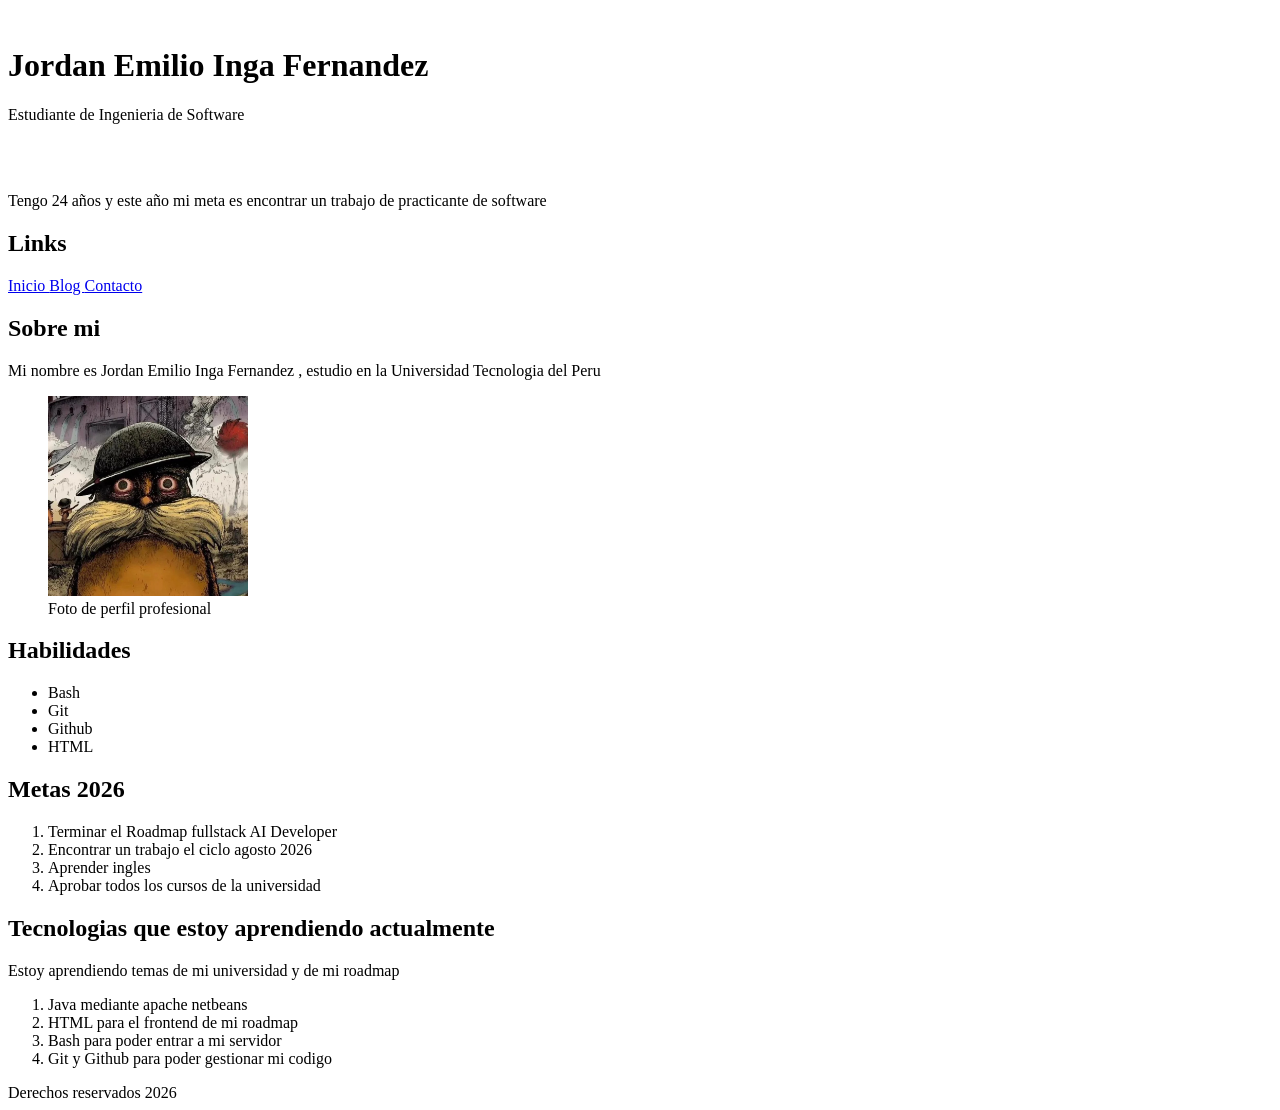
==== index.html @ 43eada55 "Practicando HTML" ====
<!DOCTYPE html>
<html lang="en">
<head>
    <meta charset="UTF-8">
    <meta name="viewport" content="width=device-width, initial-scale=1.0">
    <title>Document</title>
</head>
<body>
    <!-- Primera parte -->
    <br>
        <h1> Jordan Emilio Inga Fernandez </h1>
        <p> Estudiante de Ingenieria de Software </p>
        <br> </br>
        <p> Tengo 24 años y este año mi meta es encontrar un trabajo de practicante de software </p>
    </header>
    <!-- Segunda parte -->
    <nav>
        <h2> Links </h2>
        <a href="index.html" alt="blog"> Inicio </a>
        <a href="blog.html" alt="blog"> Blog </a>
        <a href="cv.html" alt="blog"> Contacto </a>

    </nav>
    <!-- Tercera parte ---->
    <main>
        <!--A---->
        <h2> Sobre mi </h2>
        <p> Mi nombre es Jordan Emilio Inga Fernandez , estudio en la Universidad Tecnologia del Peru</p>
        <figure>
            <img src="Lorax.jpg"
                alt="Foto de perfil"
                width="200" height="200">
            <figcaption> 
                Foto de perfil profesional
            </figcaption> 
        </figure>
        <!--B-->
        <h2> Habilidades </h2>
        <ul>
            <li> Bash </li>
            <li> Git </li>
            <li> Github </li>
            <li> HTML </li>
        </ul>
        <!--C--->
        <h2> Metas 2026 </h2>
        <ol>
            <li>Terminar el Roadmap fullstack AI Developer</li>
            <li>Encontrar un trabajo el ciclo agosto 2026</li>
            <li>Aprender ingles</li>
            <li>Aprobar todos los cursos de la universidad</li>
        </ol>
        <!--D---->
        <h2> Tecnologias que estoy aprendiendo actualmente</h2>
        <aside>
            <p> Estoy aprendiendo temas de mi universidad y de mi roadmap </p>
            <ol>
                <li>Java mediante apache netbeans</li>
                <li> HTML para el frontend de mi roadmap</li>
                <li> Bash para poder entrar a mi servidor </li>
                <li> Git y Github para poder gestionar mi codigo </li>
            </ol>
        </aside>
    </main>
    <footer>
        Derechos reservados 2026
    </footer>
</body>
</html>
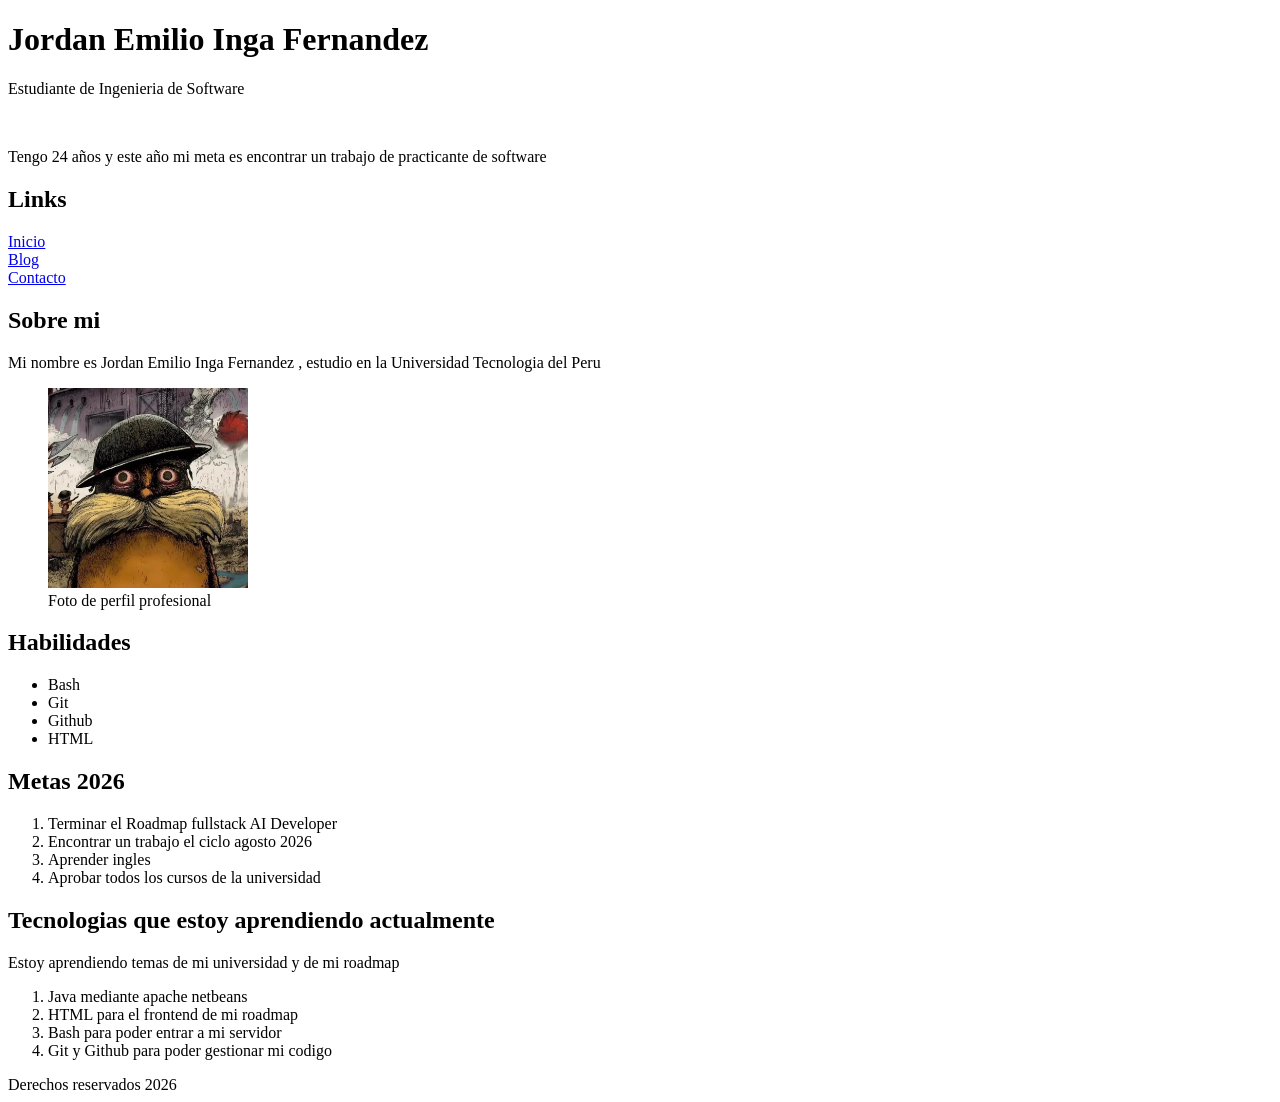
==== commit ee3df213: "Actualizacion 3.0" ====
--- a/index.html
+++ b/index.html
@@ -3,22 +3,28 @@
 <head>
     <meta charset="UTF-8">
     <meta name="viewport" content="width=device-width, initial-scale=1.0">
-    <title>Document</title>
+    <meta charset="UTF-8">
+    <meta name="robots" content="index , follow">
+    <meta name="theme-color" content="#09F">
+    <link rel="icon" type="image/jpg" href="Lorax.jpg">
+    <title>Portafolio</title>
 </head>
 <body>
     <!-- Primera parte -->
-    <br>
+    <header>
         <h1> Jordan Emilio Inga Fernandez </h1>
         <p> Estudiante de Ingenieria de Software </p>
-        <br> </br>
+        <br>
         <p> Tengo 24 años y este año mi meta es encontrar un trabajo de practicante de software </p>
     </header>
     <!-- Segunda parte -->
     <nav>
         <h2> Links </h2>
-        <a href="index.html" alt="blog"> Inicio </a>
-        <a href="blog.html" alt="blog"> Blog </a>
-        <a href="cv.html" alt="blog"> Contacto </a>
+        <a href="index.html" > Inicio </a>
+        <br>
+        <a href="blog.html" > Blog </a>
+        <br>
+        <a href="cv.html" > Contacto </a>
 
     </nav>
     <!-- Tercera parte ---->
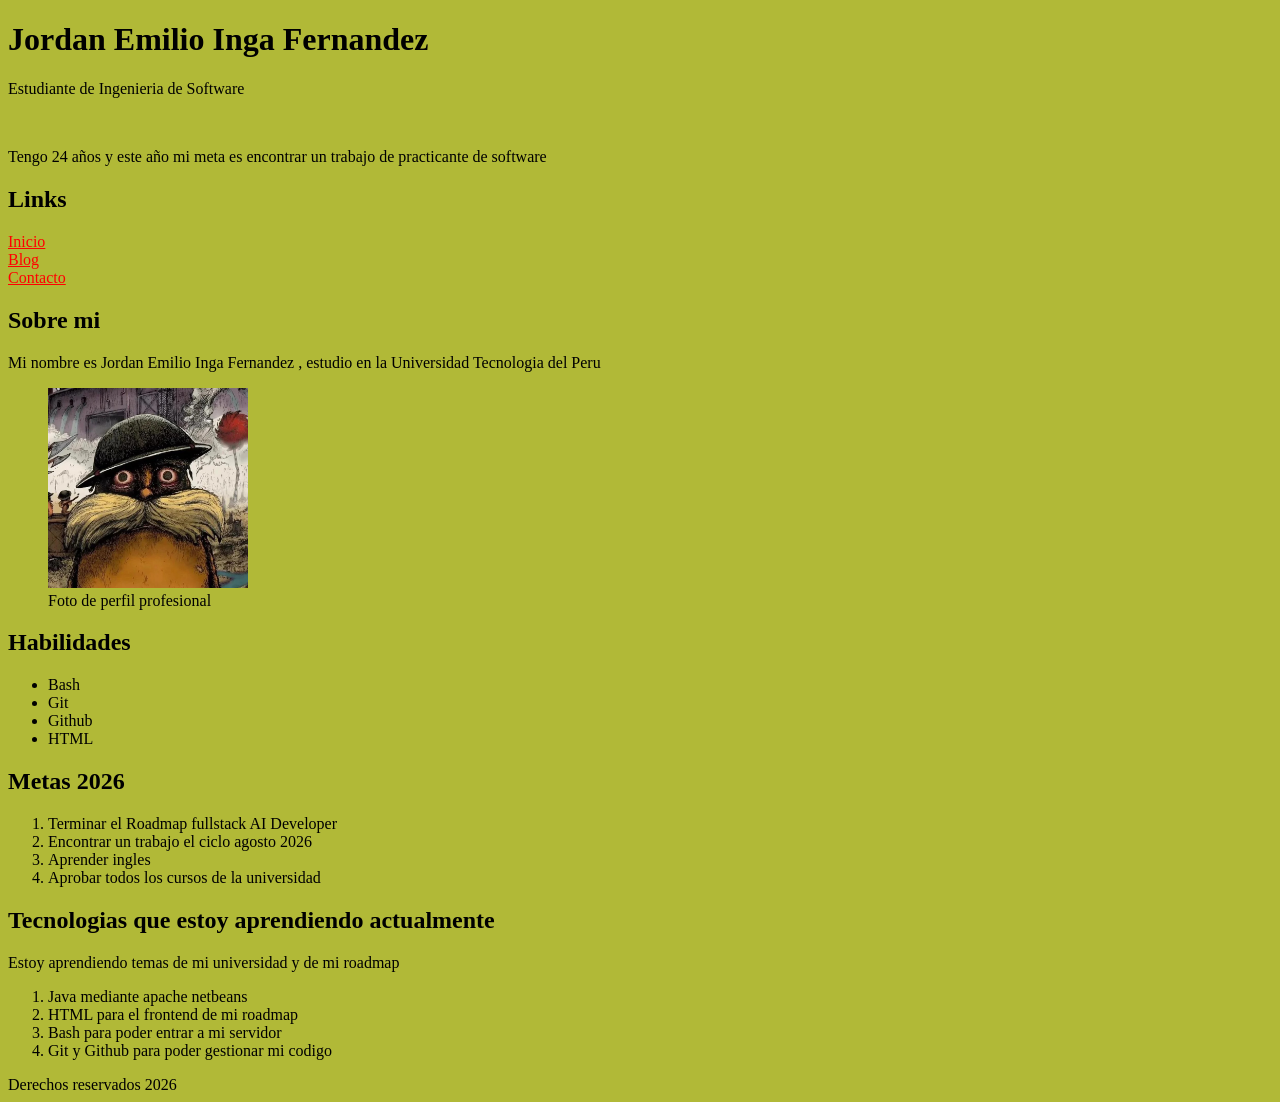
==== commit fb6897b2: "Añadiendo css" ====
--- a/index.html
+++ b/index.html
@@ -8,11 +8,22 @@
     <meta name="theme-color" content="#09F">
     <link rel="icon" type="image/jpg" href="Lorax.jpg">
     <title>Portafolio</title>
+    <style>
+        h1 {
+            color:rgba(68, 0, 255, 0.678);
+        }
+        body {
+            background: rgb(177, 185, 55);
+        }
+        a {
+            color:red;
+        }
+    </style>
 </head>
 <body>
     <!-- Primera parte -->
     <header>
-        <h1> Jordan Emilio Inga Fernandez </h1>
+        <h1 style="color:black"> Jordan Emilio Inga Fernandez </h1>
         <p> Estudiante de Ingenieria de Software </p>
         <br>
         <p> Tengo 24 años y este año mi meta es encontrar un trabajo de practicante de software </p>
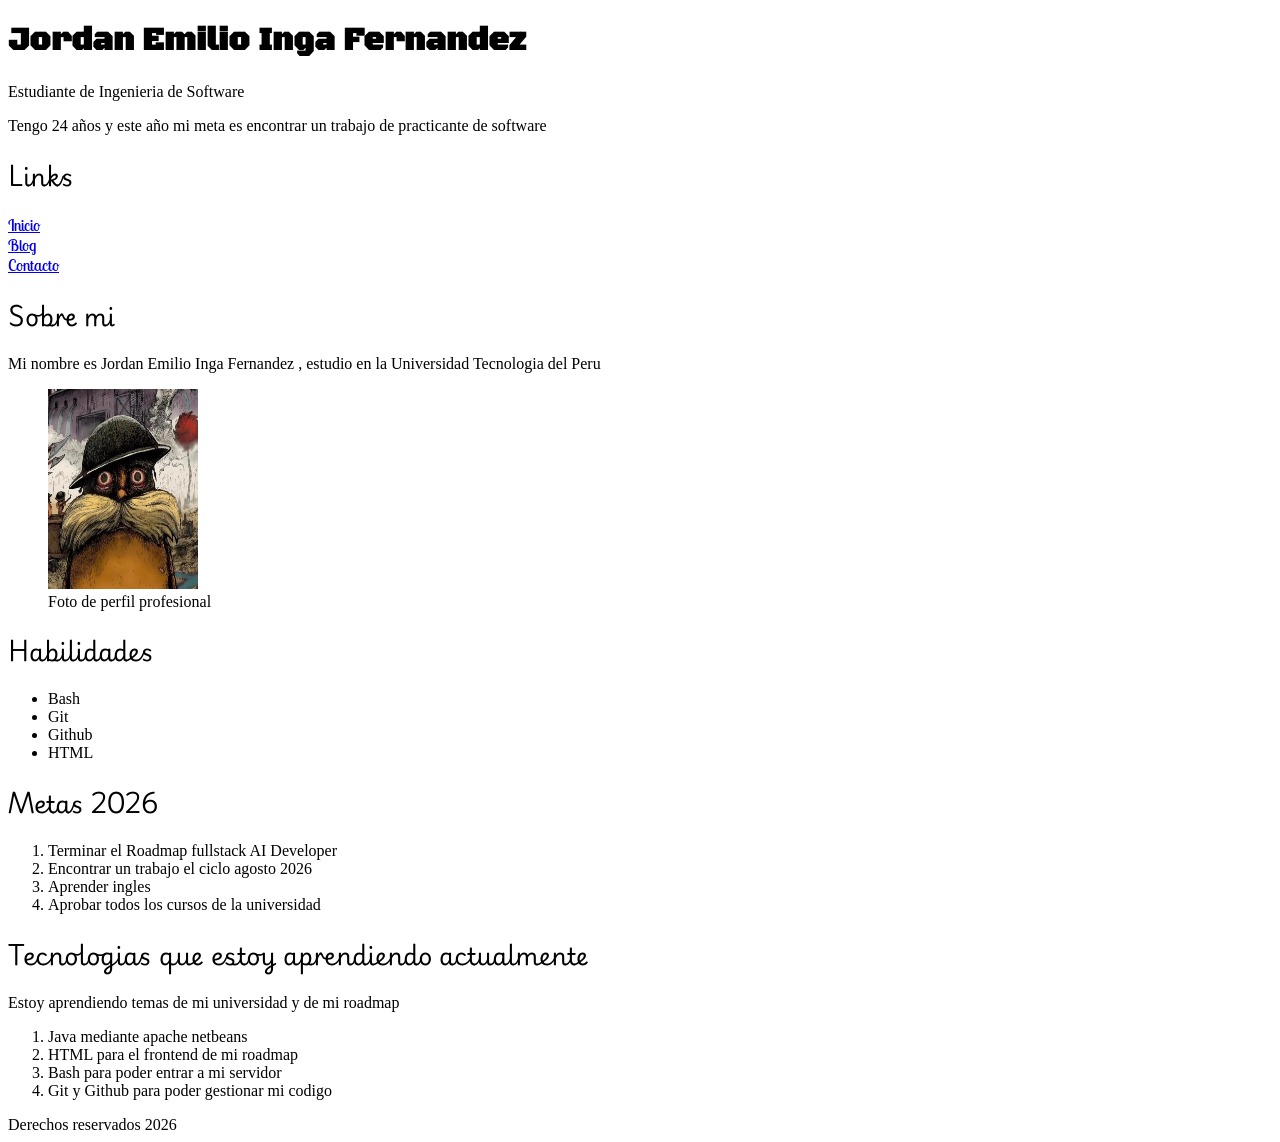
==== commit 5d717d10: "Progreso de css" ====
--- a/index.html
+++ b/index.html
@@ -6,26 +6,20 @@
     <meta charset="UTF-8">
     <meta name="robots" content="index , follow">
     <meta name="theme-color" content="#09F">
-    <link rel="icon" type="image/jpg" href="Lorax.jpg">
+    <link rel="preconnect" href="https://fonts.googleapis.com">
+    <link rel="preconnect" href="https://fonts.gstatic.com" crossorigin>
+    <link href="https://fonts.googleapis.com/css2?family=Black+Ops+One&family=Lobster+Two:ital,wght@0,400;0,700;1,400;1,700&family=Playwrite+GB+J:ital,wght@0,100..400;1,100..400&display=swap" rel="stylesheet">
+    <link rel="icon" type="image/jpg" href="Miku.jpg">
     <title>Portafolio</title>
-    <style>
-        h1 {
-            color:rgba(68, 0, 255, 0.678);
-        }
-        body {
-            background: rgb(177, 185, 55);
-        }
-        a {
-            color:red;
-        }
-    </style>
+    <link rel="stylesheet" href="style.css">
+
 </head>
 <body>
     <!-- Primera parte -->
     <header>
         <h1 style="color:black"> Jordan Emilio Inga Fernandez </h1>
         <p> Estudiante de Ingenieria de Software </p>
-        <br>
+        
         <p> Tengo 24 años y este año mi meta es encontrar un trabajo de practicante de software </p>
     </header>
     <!-- Segunda parte -->
@@ -45,6 +39,7 @@
         <p> Mi nombre es Jordan Emilio Inga Fernandez , estudio en la Universidad Tecnologia del Peru</p>
         <figure>
             <img src="Lorax.jpg"
+                class="imagen_de_lorax"
                 alt="Foto de perfil"
                 width="200" height="200">
             <figcaption> 
@@ -53,7 +48,7 @@
         </figure>
         <!--B-->
         <h2> Habilidades </h2>
-        <ul>
+        <ul >
             <li> Bash </li>
             <li> Git </li>
             <li> Github </li>
@@ -61,7 +56,7 @@
         </ul>
         <!--C--->
         <h2> Metas 2026 </h2>
-        <ol>
+        <ol >
             <li>Terminar el Roadmap fullstack AI Developer</li>
             <li>Encontrar un trabajo el ciclo agosto 2026</li>
             <li>Aprender ingles</li>
--- a/style.css
+++ b/style.css
@@ -0,0 +1,20 @@
+/* Para el título principal */
+h1 {
+    font-family: "Black Ops One", system-ui;
+}
+
+/* Para los subtítulos (la que ya tenías) */
+h2 {
+    font-family: "Playwrite GB J", cursive;
+}
+a {
+    font-family: "Lobster Two", sans-serif;
+}
+
+.imagen_de_lorax {
+    width: 150px;
+}
+
+.imagen_de_miku {
+    width: 150px;
+}
